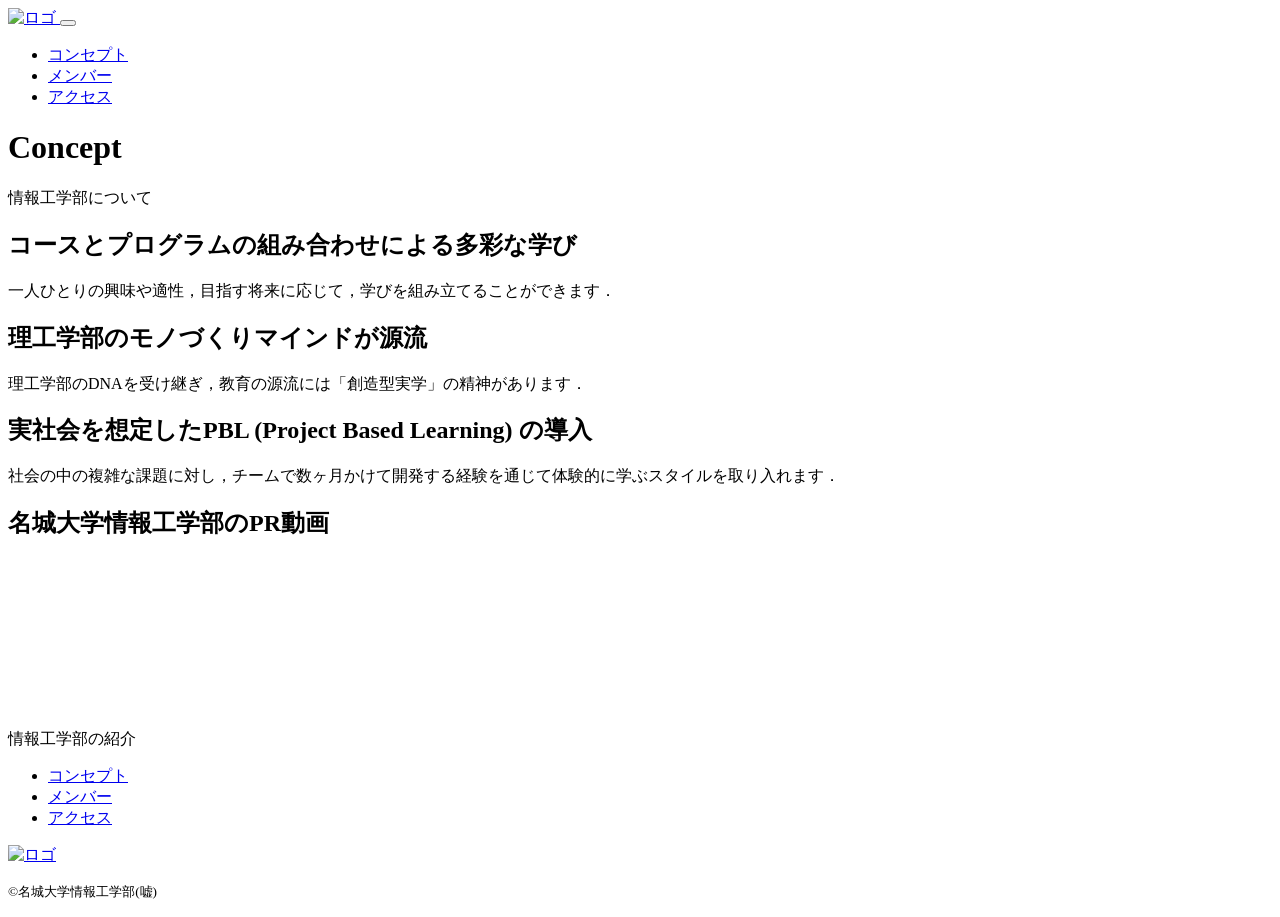
==== activities.html @ 78f26162 "ファルダ構造追加" ====
<!DOCTYPE html>
<html>
    <head>
        <meta charset="UTF-8">
        <title>名城大学情報工学部のコンセプト</title>
        <meta name="description" content="コンセプト">
        <meta name="viewport" content="width=device-width">
        <script src="https://ajax.googleapis.com/ajax/libs/jquery/1.11.0/jquery.min.js"></script>
        <script src="js/script.js"></script>
        <link href="css/common.css" rel="stylesheet">
        <link href="css/concept.css" rel="stylesheet">
        <link rel="preconnect" href="https://fonts.googleapis.com">
        <link rel="preconnect" href="https://fonts.gstatic.com" crossorigin>
        <link href="https://fonts.googleapis.com/css2?family=Cherry+Bomb+One&display=swap" rel="stylesheet">    
    </head>
    <body>
        <header class="header">
            <div class="header-inner">
                <a class="header-logo" href="index.html">
                    <img src="images/common/logo.png" alt="ロゴ">
                </a>
                <button class="toggle-menu-button"></button>
                <div class="header-site-menu">
                    <nav class="site-menu">
                        <ul>
                            <li><a href="concept.html">コンセプト</a></li>
                            <li><a href="members.html">メンバー</a></li>
                            <li><a href="access.html">アクセス</a></li>
                        </ul>
                    </nav>
                </div>
            </div>
        </header>
        <main class="main">
            <div class="title">
                <h1>Concept</h1>
                <p>情報工学部について</p>
            </div>
            <div class="feature">
                <div class="feature-text">
                    <h2>コースとプログラムの組み合わせによる多彩な学び</h2>
                    <p>一人ひとりの興味や適性，目指す将来に応じて，学びを組み立てることができます．</p>
                </div>
            </div>
            <div class="feature reverse">
                <div class="feature-text">
                    <h2>理工学部のモノづくりマインドが源流</h2>
                    <p>理工学部のDNAを受け継ぎ，教育の源流には「創造型実学」の精神があります．</p>
                </div>
            </div>
            <div class="feature">
                <div class="feature-text">
                    <h2>実社会を想定したPBL (Project Based Learning) の導入</h2>
                    <p>社会の中の複雑な課題に対し，チームで数ヶ月かけて開発する経験を通じて体験的に学ぶスタイルを取り入れます．</p>
                </div>
            </div>
            <div class="movie">
                <h2>名城大学情報工学部のPR動画</h2>
                <iframe src="https://www.youtube.com/embed/AxMAMQrBUtE?si=bGK7I08KzC8BYxpw" title="YouTube video player" frameborder="0" allow="accelerometer; autoplay; clipboard-write; encrypted-media; gyroscope; picture-in-picture; web-share" referrerpolicy="strict-origin-when-cross-origin" allowfullscreen></iframe>
                <p>情報工学部の紹介</p>
            </div>
        </main>
        <footer class="footer">
            <nav class="site-menu">
                <ul>
                    <li><a href="concept.html">コンセプト</a></li>
                    <li><a href="members.html">メンバー</a></li>
                    <li><a href="access.html">アクセス</a></li>
                </ul>
            </nav>
            <a class="footer-logo" href="index.html">
                <img src="images/common/logo_footer.png" alt="ロゴ">
            </a>
            <p class="copyright"><small>&copy;名城大学情報工学部(嘘)</small></p>
        </footer>
    </body>
</html>
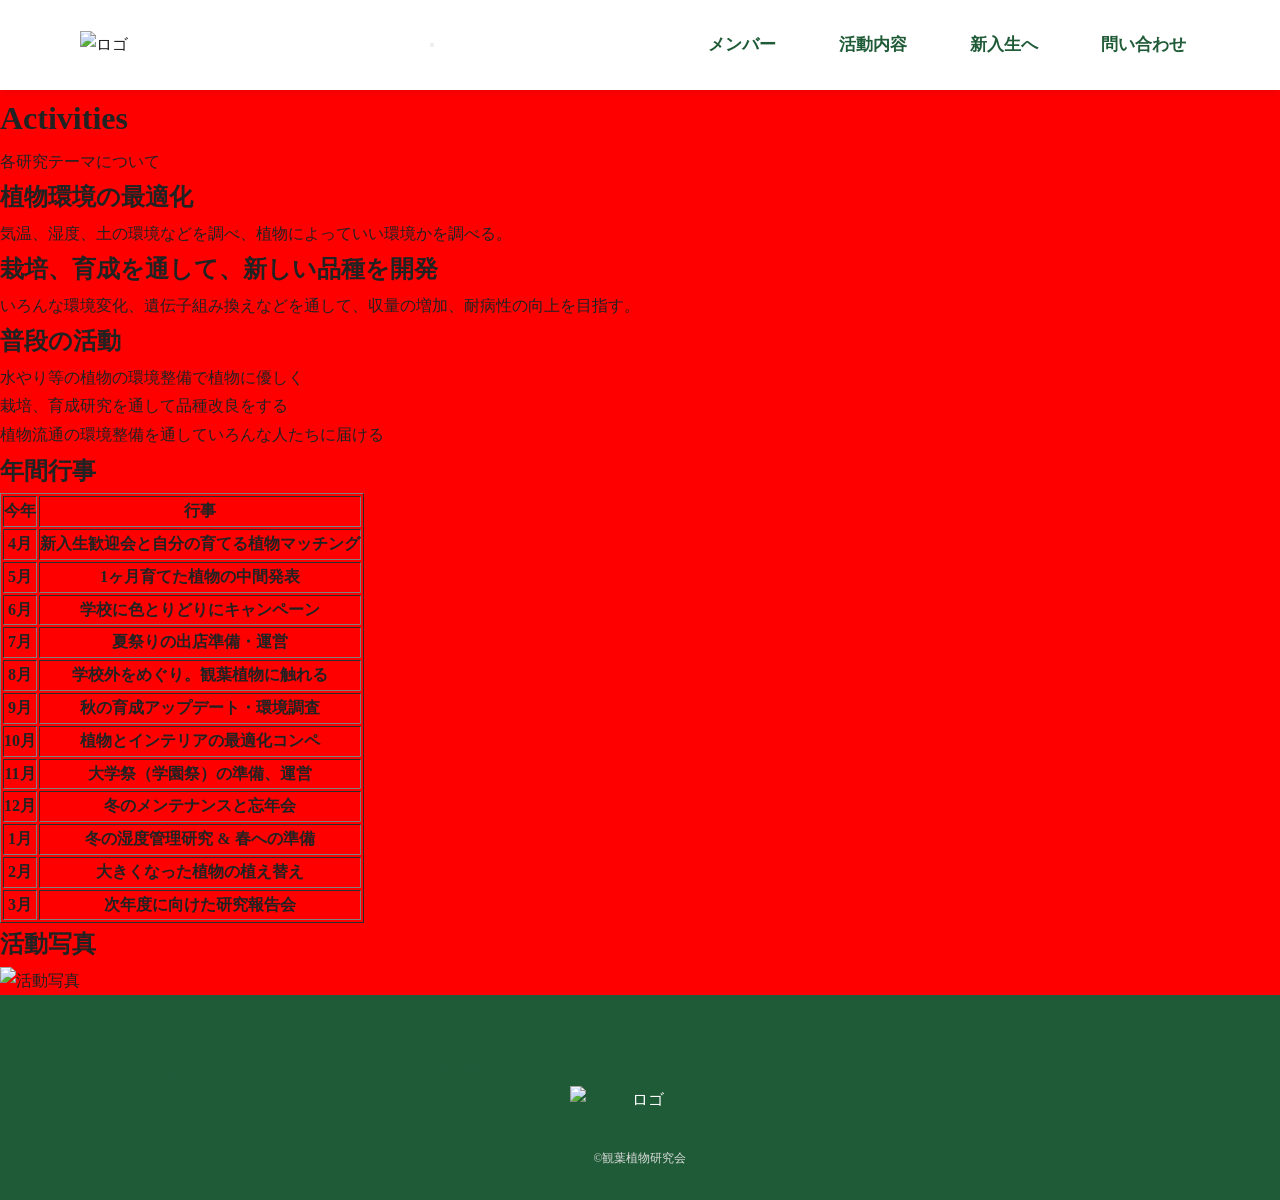
==== commit 285967c5: "activities.html" ====
--- a/activities.html
+++ b/activities.html
@@ -1,77 +1,131 @@
-<!DOCTYPE html>
-<html>
-    <head>
-        <meta charset="UTF-8">
-        <title>名城大学情報工学部のコンセプト</title>
-        <meta name="description" content="コンセプト">
-        <meta name="viewport" content="width=device-width">
-        <script src="https://ajax.googleapis.com/ajax/libs/jquery/1.11.0/jquery.min.js"></script>
-        <script src="js/script.js"></script>
-        <link href="css/common.css" rel="stylesheet">
-        <link href="css/concept.css" rel="stylesheet">
-        <link rel="preconnect" href="https://fonts.googleapis.com">
-        <link rel="preconnect" href="https://fonts.gstatic.com" crossorigin>
-        <link href="https://fonts.googleapis.com/css2?family=Cherry+Bomb+One&display=swap" rel="stylesheet">    
-    </head>
-    <body>
-        <header class="header">
-            <div class="header-inner">
-                <a class="header-logo" href="index.html">
-                    <img src="images/common/logo.png" alt="ロゴ">
-                </a>
-                <button class="toggle-menu-button"></button>
-                <div class="header-site-menu">
-                    <nav class="site-menu">
-                        <ul>
-                            <li><a href="concept.html">コンセプト</a></li>
-                            <li><a href="members.html">メンバー</a></li>
-                            <li><a href="access.html">アクセス</a></li>
-                        </ul>
-                    </nav>
-                </div>
-            </div>
-        </header>
-        <main class="main">
-            <div class="title">
-                <h1>Concept</h1>
-                <p>情報工学部について</p>
-            </div>
-            <div class="feature">
-                <div class="feature-text">
-                    <h2>コースとプログラムの組み合わせによる多彩な学び</h2>
-                    <p>一人ひとりの興味や適性，目指す将来に応じて，学びを組み立てることができます．</p>
-                </div>
-            </div>
-            <div class="feature reverse">
-                <div class="feature-text">
-                    <h2>理工学部のモノづくりマインドが源流</h2>
-                    <p>理工学部のDNAを受け継ぎ，教育の源流には「創造型実学」の精神があります．</p>
-                </div>
-            </div>
-            <div class="feature">
-                <div class="feature-text">
-                    <h2>実社会を想定したPBL (Project Based Learning) の導入</h2>
-                    <p>社会の中の複雑な課題に対し，チームで数ヶ月かけて開発する経験を通じて体験的に学ぶスタイルを取り入れます．</p>
-                </div>
-            </div>
-            <div class="movie">
-                <h2>名城大学情報工学部のPR動画</h2>
-                <iframe src="https://www.youtube.com/embed/AxMAMQrBUtE?si=bGK7I08KzC8BYxpw" title="YouTube video player" frameborder="0" allow="accelerometer; autoplay; clipboard-write; encrypted-media; gyroscope; picture-in-picture; web-share" referrerpolicy="strict-origin-when-cross-origin" allowfullscreen></iframe>
-                <p>情報工学部の紹介</p>
-            </div>
-        </main>
-        <footer class="footer">
-            <nav class="site-menu">
-                <ul>
-                    <li><a href="concept.html">コンセプト</a></li>
-                    <li><a href="members.html">メンバー</a></li>
-                    <li><a href="access.html">アクセス</a></li>
-                </ul>
-            </nav>
-            <a class="footer-logo" href="index.html">
-                <img src="images/common/logo_footer.png" alt="ロゴ">
-            </a>
-            <p class="copyright"><small>&copy;名城大学情報工学部(嘘)</small></p>
-        </footer>
-    </body>
+<!DOCTYPE html>
+<html>
+    <head>
+        <meta charset="UTF-8">
+        <title>観葉植物研究会の活動内容</title>
+        <meta name="description" content="活動内容">
+        <meta name="viewport" content="width=device-width">
+        <script src="https://ajax.googleapis.com/ajax/libs/jquery/1.11.0/jquery.min.js"></script>
+        <script src="../js/script.js"></script>
+        <link href="../css/style.css" rel="stylesheet">
+        <link rel="preconnect" href="https://fonts.googleapis.com">
+        <link rel="preconnect" href="https://fonts.gstatic.com" crossorigin>
+        <link href="https://fonts.googleapis.com/css2?family=Cherry+Bomb+One&display=swap" rel="stylesheet">
+    </head>
+    <body>
+        <header class="header">
+            <div class="header-inner">
+                <a class="header-logo" href="../index.html">
+                    <img src="../images/logo.jpeg" alt="ロゴ">
+                </a>
+                <button class="toggle-menu-button"></button>
+                <div class="header-site-menu">
+                    <nav class="site-menu">
+                        <ul>
+                            <li><a href="members.html">メンバー</a></li>
+                            <li><a href="activities.html">活動内容</a></li>
+                            <li><a href="for_new_students.html">新入生へ</a></li>
+                            <li><a href="contact.html">問い合わせ</a></li>
+                        </ul>
+                    </nav>
+                </div>
+            </div>
+        </header>
+        <main class="main">
+            <div class="title">
+                <h1>Activities</h1>
+                <p>各研究テーマについて</p>
+            </div>
+            <div class="feature">
+                <div class="feature-text">
+                    <h2>植物環境の最適化</h2>
+                    <p>気温、湿度、土の環境などを調べ、植物によっていい環境かを調べる。</p>
+                </div>
+                <div class="feature-text">
+                    <h2>栽培、育成を通して、新しい品種を開発</h2>
+                    <p>いろんな環境変化、遺伝子組み換えなどを通して、収量の増加、耐病性の向上を目指す。</p>
+                </div>
+            </div>
+            <div class="feature ">
+                     <div class="feature-text">
+                        <h2>普段の活動</h2>
+                        <ol class="stair-list">
+                            <li>水やり等の植物の環境整備で植物に優しく</li>
+                            <li>栽培、育成研究を通して品種改良をする</li>
+                            <li>植物流通の環境整備を通していろんな人たちに届ける</li>
+                        </ol>
+                    </div>
+            </div>
+            <div class="feature">
+                <div class="feature-text">
+                     <h2>年間行事</h2>
+                    <table border="1">
+                    <tr>
+                        <th>今年</th>
+                        <th>行事</th>
+                    </tr>
+                       <tr>
+                        <th>4月</th>
+                        <th>新入生歓迎会と自分の育てる植物マッチング</th>
+                    </tr>
+                       <tr>
+                        <th>5月</th>
+                        <th>1ヶ月育てた植物の中間発表</th>
+                    </tr>  
+                     <tr>
+                        <th>6月</th>
+                        <th>学校に色とりどりにキャンペーン</th>
+                    </tr>
+                       <tr>
+                        <th>7月</th>
+                        <th>夏祭りの出店準備・運営</th>
+                    </tr>   <tr>
+                        <th>8月</th>
+                        <th>学校外をめぐり。観葉植物に触れる</th>
+                    </tr>   <tr>
+                        <th>9月</th>
+                        <th>秋の育成アップデート・環境調査</th>
+                    </tr>   <tr>
+                        <th>10月</th>
+                        <th>植物とインテリアの最適化コンペ</th>
+                    </tr>   <tr>
+                        <th>11月</th>
+                        <th>大学祭（学園祭）の準備、運営</th>
+                    </tr>   <tr>
+                        <th>12月</th>
+                        <th>冬のメンテナンスと忘年会</th>
+                    </tr>   <tr>
+                        <th>1月</th>
+                        <th>冬の湿度管理研究 & 春への準備</th>
+                    </tr>
+                     <th>2月</th>
+                        <th>大きくなった植物の植え替え</th>
+                    </tr>
+                     <th>3月</th>
+                        <th>次年度に向けた研究報告会</th>
+                    </tr>
+                </table>
+
+                </div>
+            </div>
+            <div class="gallery">
+                <h2>活動写真</h2>
+                <img src="../images/activities_01.jpeg" alt="活動写真">
+            </div>
+        </main>
+        <footer class="footer">
+            <nav class="site-menu">
+                <ul>
+                    <li><a href="members.html">メンバー</a></li>
+                    <li><a href="activities.html">活動内容</a></li>
+                    <li><a href="for_new_students.html">新入生へ</a></li>
+                    <li><a href="contact.html">問い合わせ</a></li>
+                </ul>
+            </nav>
+            <a class="footer-logo" href="../index.html">
+                <img src="../images/logo.jpeg" alt="ロゴ">
+            </a>
+            <p class="copyright"><small>&copy;観葉植物研究会</small></p>
+        </footer>
+    </body>
 </html>
--- a/css/style.css
+++ b/css/style.css
@@ -0,0 +1,825 @@
+/* ===========================
+   リセット
+=========================== */
+
+*{
+    margin:0;
+    padding:0;
+    box-sizing:border-box;
+}
+
+html{
+    scroll-behavior:smooth;
+}
+
+body{
+    font-family:"Noto Serif JP",serif;
+    background-color:#eef8ee;
+    color:#222;
+    line-height:1.8;
+}
+
+img{
+    max-width:100%;
+    display:block;
+}
+
+a{
+    text-decoration:none;
+    color:inherit;
+}
+
+ul{
+    list-style:none;
+}
+
+
+/* ===========================
+   共通
+=========================== */
+
+.section-title{
+    text-align:center;
+    margin-bottom:50px;
+}
+
+.section-title h2{
+    font-size:2.3rem;
+    color:#1f5b37;
+    letter-spacing:2px;
+}
+
+
+/* ===========================
+   Header
+=========================== */
+
+.header{
+
+    position:fixed;
+
+    top:0;
+    left:0;
+
+    width:100%;
+
+    background:#ffffff;
+
+    z-index:1000;
+
+    box-shadow:0 2px 8px rgba(0,0,0,0.08);
+
+}
+
+.header-inner{
+
+    max-width:1200px;
+
+    margin:0 auto;
+
+    height:90px;
+
+    display:flex;
+
+    justify-content:space-between;
+
+    align-items:center;
+
+    padding:0 40px;
+
+}
+
+
+/* ロゴ */
+
+.header-logo img{
+
+    width:90px;
+
+}
+
+
+/* ===========================
+   Navigation
+=========================== */
+
+.site-menu ul{
+
+    display:flex;
+
+    gap:35px;
+
+}
+
+.site-menu li{
+
+    font-size:17px;
+
+}
+
+.site-menu a{
+
+    color:#1f5b37;
+
+    font-weight:bold;
+
+    transition:.3s;
+
+    padding:8px 14px;
+
+    border-radius:5px;
+
+}
+
+.site-menu a:hover{
+
+    background:#1f5b37;
+
+    color:white;
+
+}
+
+
+/* ===========================
+   Main
+=========================== */
+
+main{
+
+    margin-top:90px;
+
+}
+
+
+/* ===========================
+   First View
+=========================== */
+
+.first-view{
+
+    width:100%;
+
+    height:100vh;
+
+    background-image:url("../images/home_01.jpg");
+
+    background-size:cover;
+
+    background-position:center;
+
+    background-repeat:no-repeat;
+
+    position:relative;
+
+}
+
+
+/* 黒いオーバーレイ */
+
+.first-view::before{
+
+    content:"";
+
+    position:absolute;
+
+    width:100%;
+
+    height:100%;
+
+    background:rgba(0,0,0,.35);
+
+}
+
+
+.first-view-text{
+
+    position:absolute;
+
+    top:50%;
+
+    left:50%;
+
+    transform:translate(-50%,-50%);
+
+    color:white;
+
+    text-align:center;
+
+    z-index:10;
+
+    width:90%;
+
+}
+
+
+.first-view h1{
+
+    font-size:4rem;
+
+    margin-bottom:30px;
+
+    text-shadow:2px 2px 6px rgba(0,0,0,.4);
+
+}
+
+
+.catch-copy{
+
+    font-size:1.5rem;
+
+    margin-bottom:50px;
+
+    line-height:2;
+
+}
+
+
+/* ===========================
+   ボタン
+=========================== */
+
+.page-buttons{
+
+    display:flex;
+
+    justify-content:center;
+
+    flex-wrap:wrap;
+
+    gap:20px;
+
+}
+
+
+.page-button{
+
+    display:inline-block;
+
+    width:200px;
+
+    padding:15px;
+
+    background:#1f5b37;
+
+    color:white;
+
+    border-radius:50px;
+
+    font-size:18px;
+
+    font-weight:bold;
+
+    transition:.3s;
+
+}
+
+
+.page-button:hover{
+
+    background:#3d8a58;
+
+}
+
+
+/* ===========================
+   Concept
+=========================== */
+
+.concept{
+
+    max-width:1100px;
+
+    margin:100px auto;
+
+    padding:0 30px;
+
+}
+
+
+.concept-text{
+
+    text-align:center;
+
+    margin-bottom:50px;
+
+}
+
+
+.concept-text p{
+
+    font-size:18px;
+
+    margin-bottom:25px;
+
+    color:#333;
+
+}
+
+
+.concept-image{
+
+    width:100%;
+
+    display:flex;
+
+    justify-content:center;
+
+}
+
+
+.concept-image img{
+
+    width:100%;
+
+    max-width:850px;
+
+    border-radius:15px;
+
+    box-shadow:0 5px 20px rgba(0,0,0,0.15);
+
+}
+
+
+/* ===========================
+   News
+=========================== */
+
+.news{
+
+    background:#f7fff7;
+
+    padding:90px 30px;
+
+}
+
+
+.news-cards{
+
+    max-width:1100px;
+
+    margin:0 auto;
+
+    display:grid;
+
+    grid-template-columns:repeat(3,1fr);
+
+    gap:30px;
+
+}
+
+
+/* ===========================
+   News Card
+=========================== */
+
+.news-card{
+
+    background:white;
+
+    border-radius:15px;
+
+    padding:30px;
+
+    box-shadow:0 5px 15px rgba(0,0,0,0.08);
+
+    transition:0.3s;
+
+}
+
+
+.news-card:hover{
+
+    transform:translateY(-5px);
+
+    box-shadow:0 10px 25px rgba(0,0,0,0.15);
+
+}
+
+
+.news-card h3{
+
+    color:#1f5b37;
+
+    font-size:22px;
+
+    margin-bottom:20px;
+
+}
+
+
+.news-card p{
+
+    font-size:16px;
+
+    color:#555;
+
+    line-height:1.8;
+
+}
+
+
+/* ===========================
+   Section Margin
+=========================== */
+
+section{
+
+    scroll-margin-top:110px;
+
+}
+
+
+/* ===========================
+   共通ボタン（今後のページでも使用）
+=========================== */
+
+.button{
+
+    display:inline-block;
+
+    background:#1f5b37;
+
+    color:white;
+
+    padding:12px 30px;
+
+    border-radius:50px;
+
+    transition:0.3s;
+
+    font-weight:bold;
+
+}
+
+
+.button:hover{
+
+    background:#3d8a58;
+
+}
+
+
+/* ===========================
+   共通カード
+=========================== */
+
+.card{
+
+    background:white;
+
+    border-radius:15px;
+
+    padding:25px;
+
+    box-shadow:0 5px 15px rgba(0,0,0,0.08);
+
+}
+
+
+/* ===========================
+   共通タイトル
+=========================== */
+
+.section-title{
+
+    margin-bottom:60px;
+
+}
+
+.section-title h2{
+
+    position:relative;
+
+    display:inline-block;
+
+    padding-bottom:10px;
+
+}
+
+.section-title h2::after{
+
+    content:"";
+
+    position:absolute;
+
+    left:50%;
+
+    transform:translateX(-50%);
+
+    bottom:0;
+
+    width:70px;
+
+    height:3px;
+
+    background:#1f5b37;
+
+}
+
+/* ===========================
+   Footer
+=========================== */
+
+.footer{
+
+    background:#1f5b37;
+
+    color:white;
+
+    text-align:center;
+
+    padding:60px 20px 30px;
+
+}
+
+
+.footer-logo{
+
+    display:flex;
+
+    justify-content:center;
+
+    margin-bottom:30px;
+
+}
+
+
+.footer-logo img{
+
+    width:140px;
+
+}
+
+
+/* フッターメニュー */
+
+.footer-menu{
+
+    margin-bottom:30px;
+
+}
+
+.footer-menu ul{
+
+    display:flex;
+
+    justify-content:center;
+
+    flex-wrap:wrap;
+
+    gap:30px;
+
+}
+
+.footer-menu a{
+
+    color:white;
+
+    transition:0.3s;
+
+}
+
+.footer-menu a:hover{
+
+    color:#b8e0b8;
+
+}
+
+
+/* コピーライト */
+
+.copyright{
+
+    font-size:14px;
+
+    color:#dcdcdc;
+
+}
+
+
+/* ===========================
+   Utility
+=========================== */
+
+.center{
+
+    text-align:center;
+
+}
+
+.mt-20{
+
+    margin-top:20px;
+
+}
+
+.mt-40{
+
+    margin-top:40px;
+
+}
+
+.mt-60{
+
+    margin-top:60px;
+
+}
+
+.mb-20{
+
+    margin-bottom:20px;
+
+}
+
+.mb-40{
+
+    margin-bottom:40px;
+
+}
+
+.mb-60{
+
+    margin-bottom:60px;
+
+}
+
+
+/* ===========================
+   Responsive
+=========================== */
+
+@media (max-width:900px){
+
+    /* Header */
+
+    .header-inner{
+
+        flex-direction:column;
+
+        justify-content:center;
+
+        height:auto;
+
+        padding:20px;
+
+    }
+
+    .header-logo{
+
+        margin-bottom:20px;
+
+    }
+
+    .site-menu ul{
+
+        flex-wrap:wrap;
+
+        justify-content:center;
+
+        gap:15px;
+
+    }
+
+    main{
+
+        margin-top:150px;
+
+    }
+
+    /* First View */
+
+    .first-view h1{
+
+        font-size:2.7rem;
+
+    }
+
+    .catch-copy{
+
+        font-size:1.2rem;
+
+    }
+
+    .page-buttons{
+
+        flex-direction:column;
+
+        align-items:center;
+
+    }
+
+    .page-button{
+
+        width:260px;
+
+    }
+
+    /* Concept */
+
+    .concept{
+
+        margin:70px auto;
+
+    }
+
+    .concept-text p{
+
+        font-size:16px;
+
+    }
+
+    /* News */
+
+    .news-cards{
+
+        grid-template-columns:1fr;
+
+    }
+
+}
+
+
+@media (max-width:600px){
+
+    .header-logo img{
+
+        width:70px;
+
+    }
+
+    .section-title h2{
+
+        font-size:1.8rem;
+
+    }
+
+    .first-view h1{
+
+        font-size:2rem;
+
+    }
+
+    .catch-copy{
+
+        font-size:1rem;
+
+        line-height:1.8;
+
+    }
+
+    .page-button{
+
+        width:90%;
+
+        max-width:280px;
+
+        font-size:16px;
+
+    }
+
+    .concept{
+
+        padding:0 20px;
+
+    }
+
+    .news{
+
+        padding:60px 20px;
+
+    }
+
+    .news-card{
+
+        padding:20px;
+
+    }
+
+    .news-card h3{
+
+        font-size:18px;
+
+    }
+
+    .footer-menu ul{
+
+        flex-direction:column;
+
+        gap:15px;
+
+    }
+
+    .footer-logo img{
+
+        width:110px;
+
+    }
+
+}
+body{
+    background:red !important;
+}
+
+/* ===========================
+   End
+=========================== */
